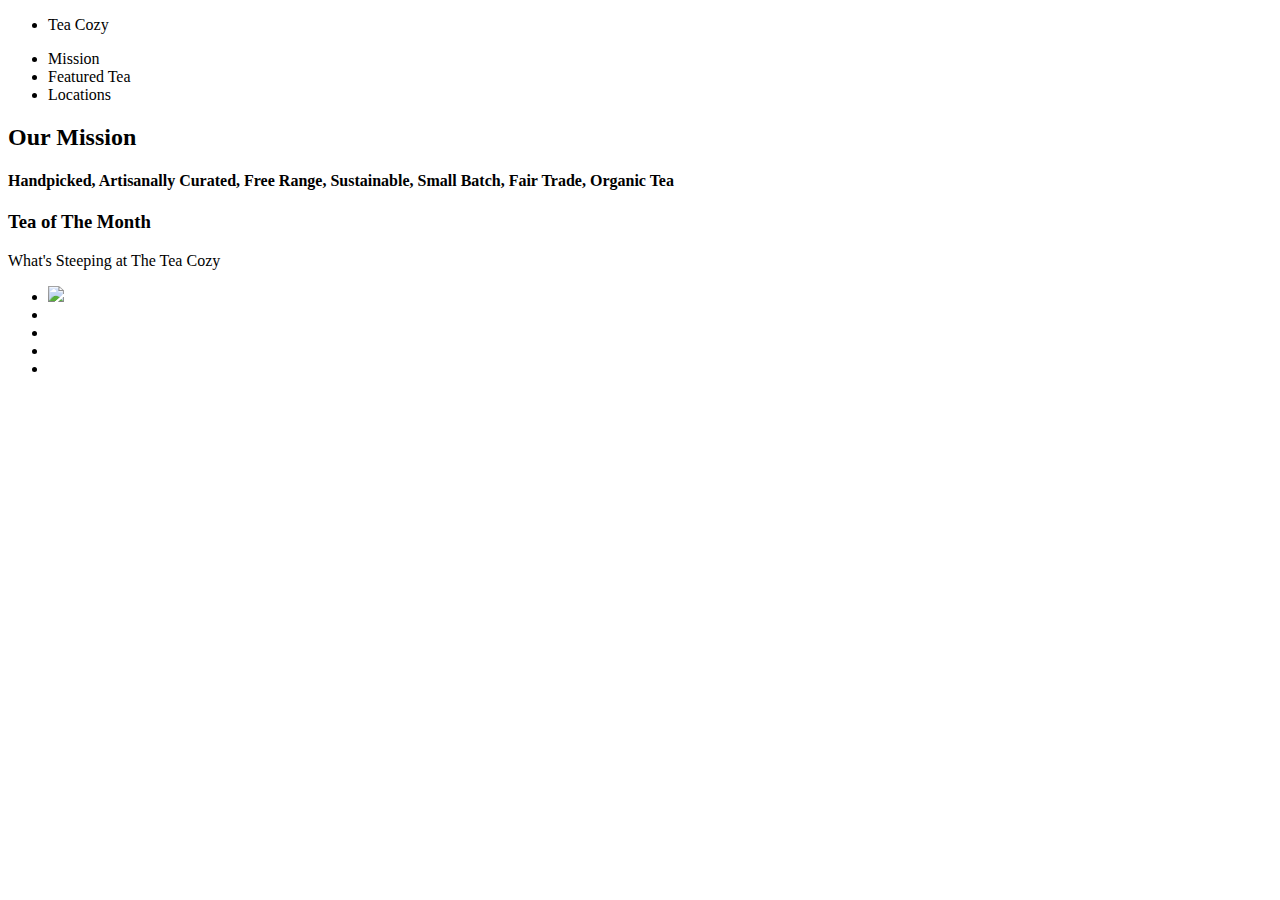
==== Tea-cozy/index.html @ 34306b77 "tea cozy 1" ====
<!DOCTYPE html>
<html lang="en">
<head>
    <meta charset="UTF-8">
    <meta http-equiv="X-UA-Compatible" content="IE=edge">
    <meta name="viewport" content="width=device-width, initial-scale=1.0">
    <title>Document</title>
</head>
<body>
    <header>
        <nav class="top">
            <div class="left-nav">
                <ul>
                    <li class="logo">Tea Cozy</li>
                </ul>
            </div>
            <div class="right-nav">
                <ul>
                    <li>Mission</li>
                    <li>Featured Tea</li>
                    <li>Locations</li>
                </ul>
            </div>
            <div class="banner">
                <h2>Our Mission</h2>
                <h4>Handpicked, Artisanally Curated, Free Range, Sustainable, Small Batch, Fair Trade, Organic Tea </h4>
            </div>
        </nav>
    </header>
    <main>
        <div>
            <h3>Tea of The Month</h3>
            <p>What's Steeping at The Tea Cozy</p>
            <ul class="varieties">
                <li><img src="C:\Users\USER\Documents\GitHub\Codecademy-Projects\Tea-cozy\Design assets\img-berryblitz.jpg"></li>
                <li><img src=""></li>
                <li><img src=""></li>
                <li><img src=""></li>
                <li><img src=""></li>
            </ul>
        </div>
    </main>
    <footer>

    </footer>
    
</body>
</html>
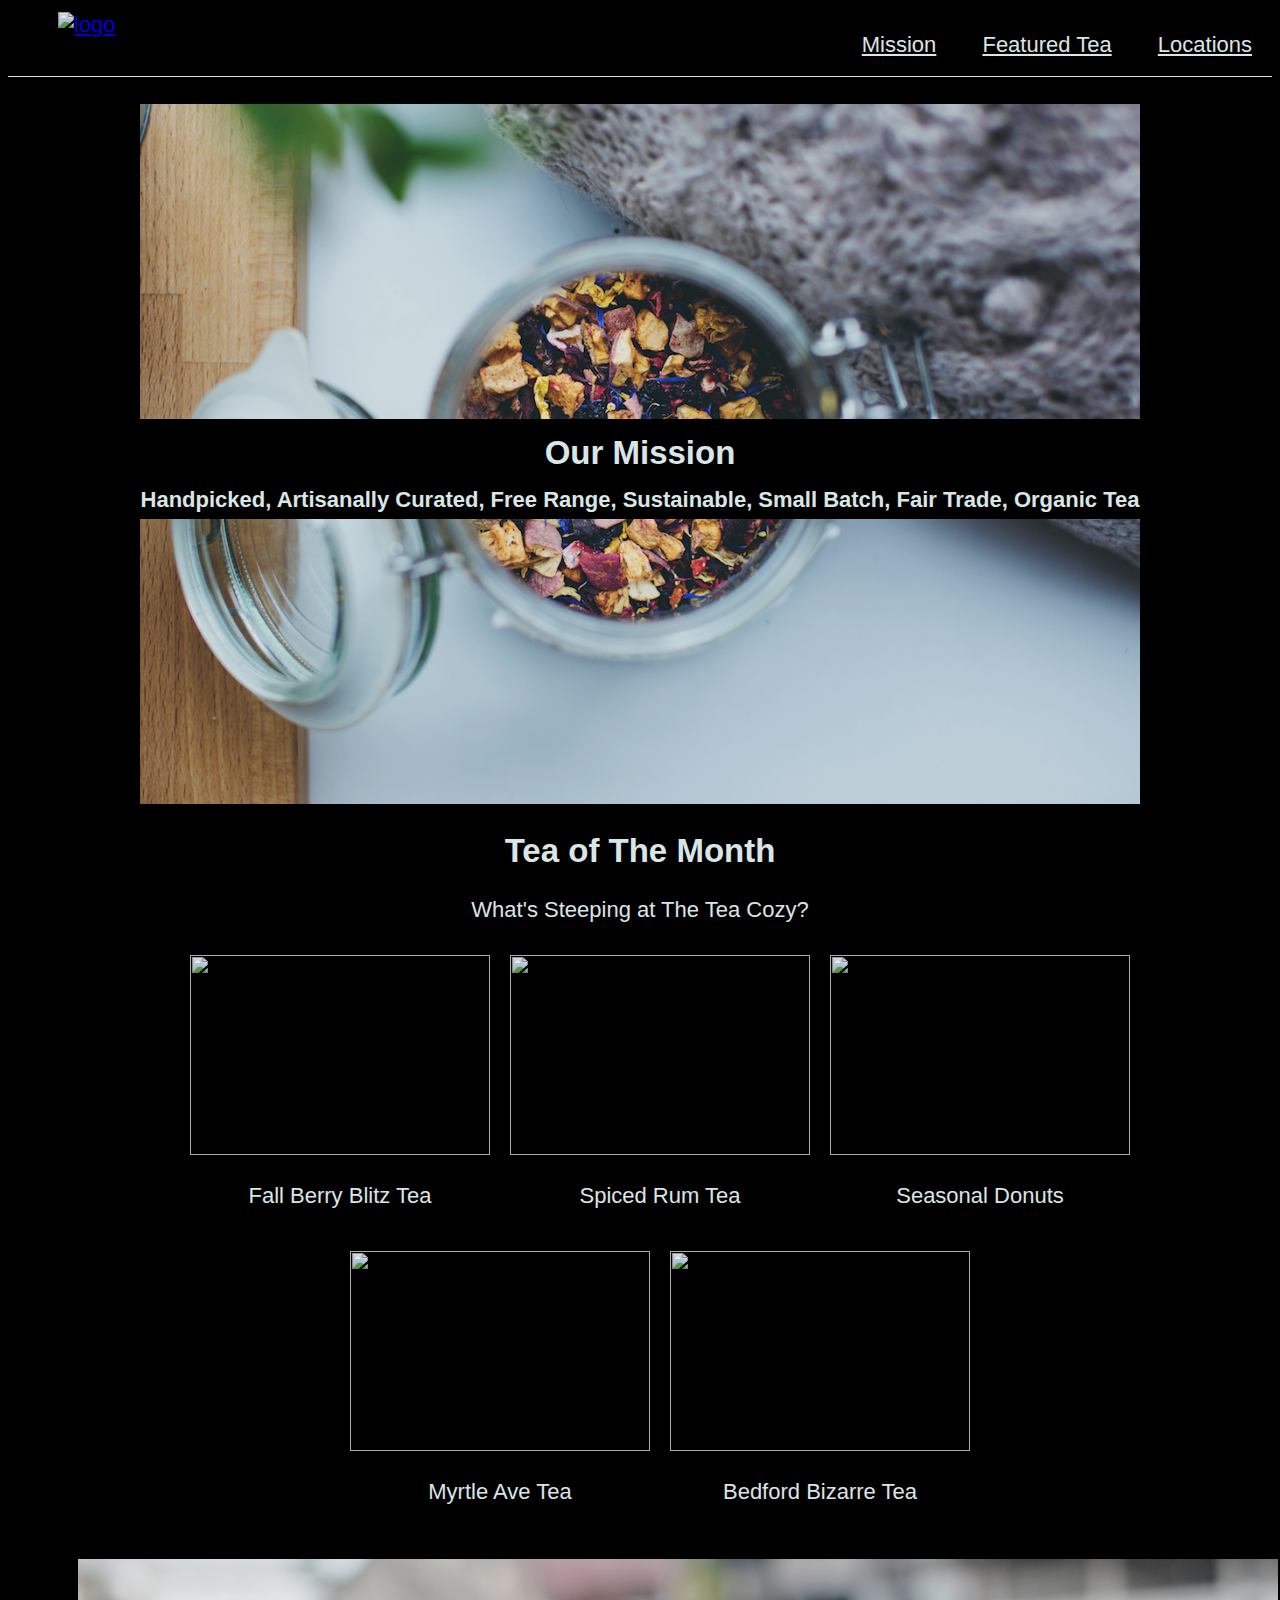
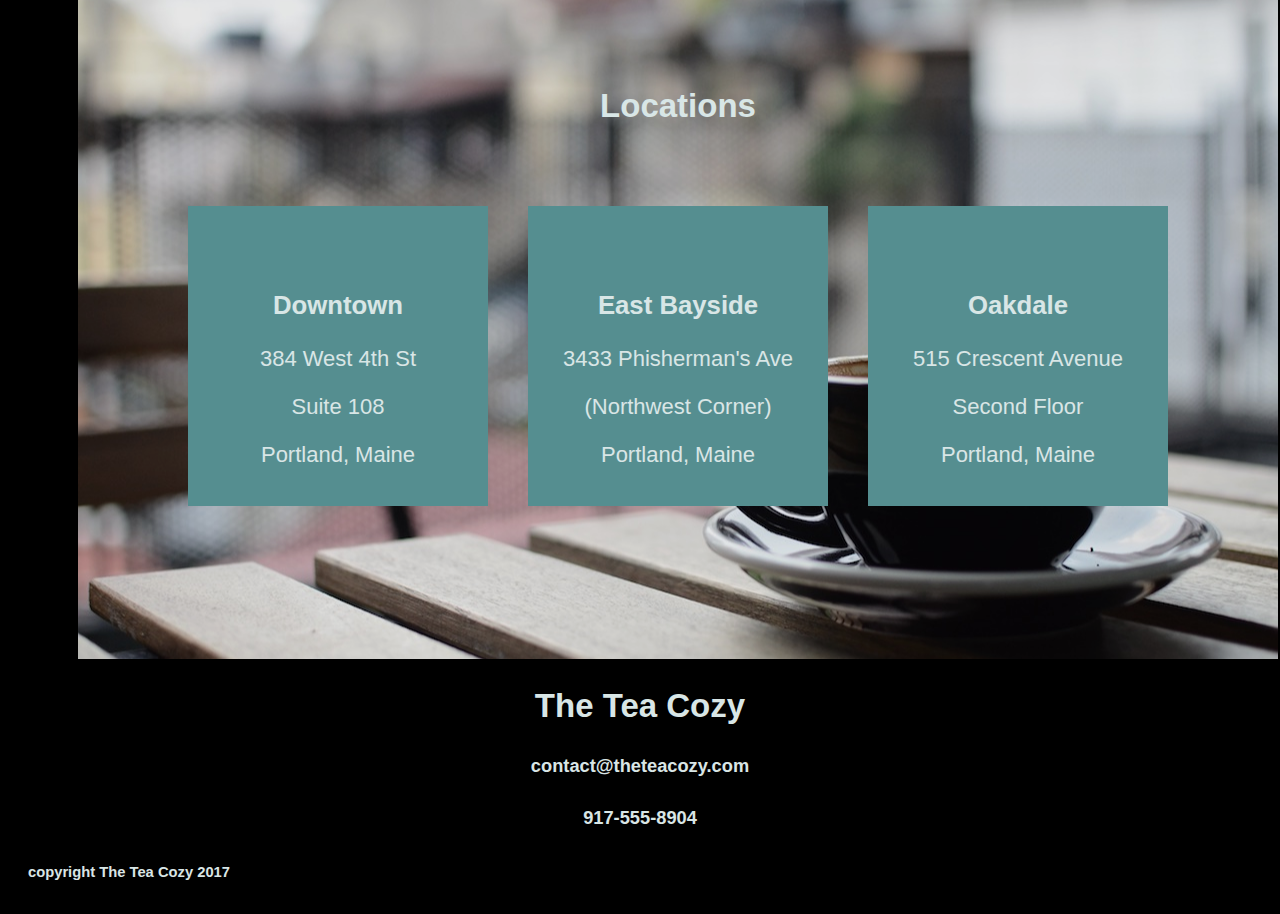
==== commit 5b4a296d: "Tea cozy done" ====
--- a/Tea-cozy/index.html
+++ b/Tea-cozy/index.html
@@ -4,45 +4,83 @@
     <meta charset="UTF-8">
     <meta http-equiv="X-UA-Compatible" content="IE=edge">
     <meta name="viewport" content="width=device-width, initial-scale=1.0">
-    <title>Document</title>
+    <link href="style.css" rel="stylesheet" type="text/css">
+    <title>Tea Cozy</title>
 </head>
 <body>
     <header>
         <nav class="top">
-            <div class="left-nav">
+            <div class="left">
                 <ul>
-                    <li class="logo">Tea Cozy</li>
+                    <li><a href="#"><img class="logo" src="C:\Users\USER\Documents\GitHub\Codecademy-Projects\Design assets\img-tea-cozy-logo.png" alt="logo"></a></li>
                 </ul>
             </div>
-            <div class="right-nav">
-                <ul>
+            <div class="right">
+                <ul class="nav-elements">
                     <li>Mission</li>
                     <li>Featured Tea</li>
                     <li>Locations</li>
                 </ul>
             </div>
-            <div class="banner">
+        </nav>
+        <div class="banner">
+            <div class="dark">
                 <h2>Our Mission</h2>
                 <h4>Handpicked, Artisanally Curated, Free Range, Sustainable, Small Batch, Fair Trade, Organic Tea </h4>
             </div>
-        </nav>
+        </div>
     </header>
     <main>
-        <div>
-            <h3>Tea of The Month</h3>
-            <p>What's Steeping at The Tea Cozy</p>
+        <div class="types">
+            <h2>Tea of The Month</h2>
+            <p>What's Steeping at The Tea Cozy?</p>
             <ul class="varieties">
-                <li><img src="C:\Users\USER\Documents\GitHub\Codecademy-Projects\Tea-cozy\Design assets\img-berryblitz.jpg"></li>
-                <li><img src=""></li>
-                <li><img src=""></li>
-                <li><img src=""></li>
-                <li><img src=""></li>
+                <li><img src="C:\Users\USER\Documents\GitHub\Codecademy-Projects\Design assets\img-berryblitz.jpg">
+                <p>Fall Berry Blitz Tea</p>
+                </li>
+                <li><img src="C:\Users\USER\Documents\GitHub\Codecademy-Projects\Design assets\img-spiced-rum.jpg">
+                <p>Spiced Rum Tea</p>
+                </li>
+                <li><img src="C:\Users\USER\Documents\GitHub\Codecademy-Projects\Design assets\img-donut.jpg">
+                <p>Seasonal Donuts</p>
+                </li>
+                <li><img src="C:\Users\USER\Documents\GitHub\Codecademy-Projects\Design assets\img-myrtle-ave.jpg">
+                <p>Myrtle Ave Tea</p>
+                </li>
+                <li><img src="C:\Users\USER\Documents\GitHub\Codecademy-Projects\Design assets\img-bedford-bizarre.jpg">
+                <p>Bedford Bizarre Tea</p>
+                </li>
             </ul>
+        </div>
+        <div class="addy">
+            <div class="locations">
+                <h2 class="center">Locations</h2>
+                <div class="darked">
+                    <h3>Downtown</h3>
+                    <p>384 West 4th St</p>
+                    <p>Suite 108</p>
+                    <p>Portland, Maine</p>
+                </div>
+                <div class="darked">
+                    <h3>East Bayside</h3>
+                    <p>3433 Phisherman's Ave</p>
+                    <p>(Northwest Corner)</p>
+                    <p>Portland, Maine</p>
+                </div>
+                <div class="darked">
+                    <h3>Oakdale</h3>
+                    <p>515 Crescent Avenue</p>
+                    <p>Second Floor</p>
+                    <p>Portland, Maine</p>
+                </div>
+            </div>
         </div>
     </main>
     <footer>
-
+        <h2>The Tea Cozy</h2>
+        <h5>contact@theteacozy.com</h5>
+        <h5>917-555-8904</h5>
+        <h6>copyright The Tea Cozy 2017</h6>
     </footer>
-    
 </body>
 </html>--- a/Tea-cozy/style.css
+++ b/Tea-cozy/style.css
@@ -0,0 +1,145 @@
+* {
+    box-sizing: border-box;
+}
+
+body {
+    background-color: black;
+    color: azure;
+    font-family: Helvetica, sans-serif;
+    font-size: 22px;
+    overflow-x: hidden;
+    opacity: 0.9;
+}
+
+ul {
+    list-style: none;
+}
+
+.nav-elements li{
+    display: inline;
+    position: relative;
+    bottom: 18px;
+    margin: 10px;
+    padding: 10px;
+    text-decoration: underline;
+}
+
+.top {
+    height: 69px;
+    border-bottom: 1px solid seashell;
+}
+
+.banner {
+    text-align: center;
+    margin: 20px auto;
+    background-image: url('\img-mission-background.jpg');
+    height: 700px;
+    width: 1000px;
+    background-size: cover;
+    background-position: center;
+    background-repeat: no-repeat;
+}
+
+.dark {
+    position: relative;
+    top: 45%;
+    background-color: black;
+    height: 100px;
+    flex-shrink: 2;
+}
+
+
+.dark h2 {
+    position: relative;
+    top: 15px;
+}
+
+h6 {
+    text-align: left;
+    margin-left: 20px;
+}
+
+
+
+.left .logo {
+    height: 50px;
+    margin-left: 10px;
+    margin-bottom: 5px;
+    position: relative;
+    bottom: 18px;
+}
+
+.varieties {
+    display: flex;
+    flex-wrap: wrap;
+    justify-content: center;
+
+}
+
+.varieties li {
+    margin: 10px;
+}
+
+.addy {
+    position: relative;
+    left: 70px;
+}
+
+.locations {
+    display: flex;
+    flex-wrap: wrap;
+    justify-content: center;
+    background-image: url('\img-locations-background.jpg');
+    height: 700px;
+    width: 1200px;
+    background-size: cover;
+    background-position: center;
+    background-repeat: no-repeat;
+}
+
+
+.locations .darked {  
+    padding-top: 60px; 
+    height: 300px;
+    width: 300px;
+    text-align: center;
+    margin: 20px;
+    background-color: cadetblue;
+}
+
+.center { 
+    text-align: center;
+    width: 100%;
+    position: relative;
+    top: 100px;
+}
+
+.varieties img {
+    height: 200px;
+    width: 300px;
+}
+
+.right, .left {
+    display: inline-block;
+}
+
+.left {
+    float: left;
+}
+
+.types {
+    width: 1000px;
+    margin: 0 auto;
+    text-align: center;
+}
+
+footer {
+    text-align: center;
+}
+
+
+.right {
+    float: right;
+    margin-top: 20px;
+}
+
